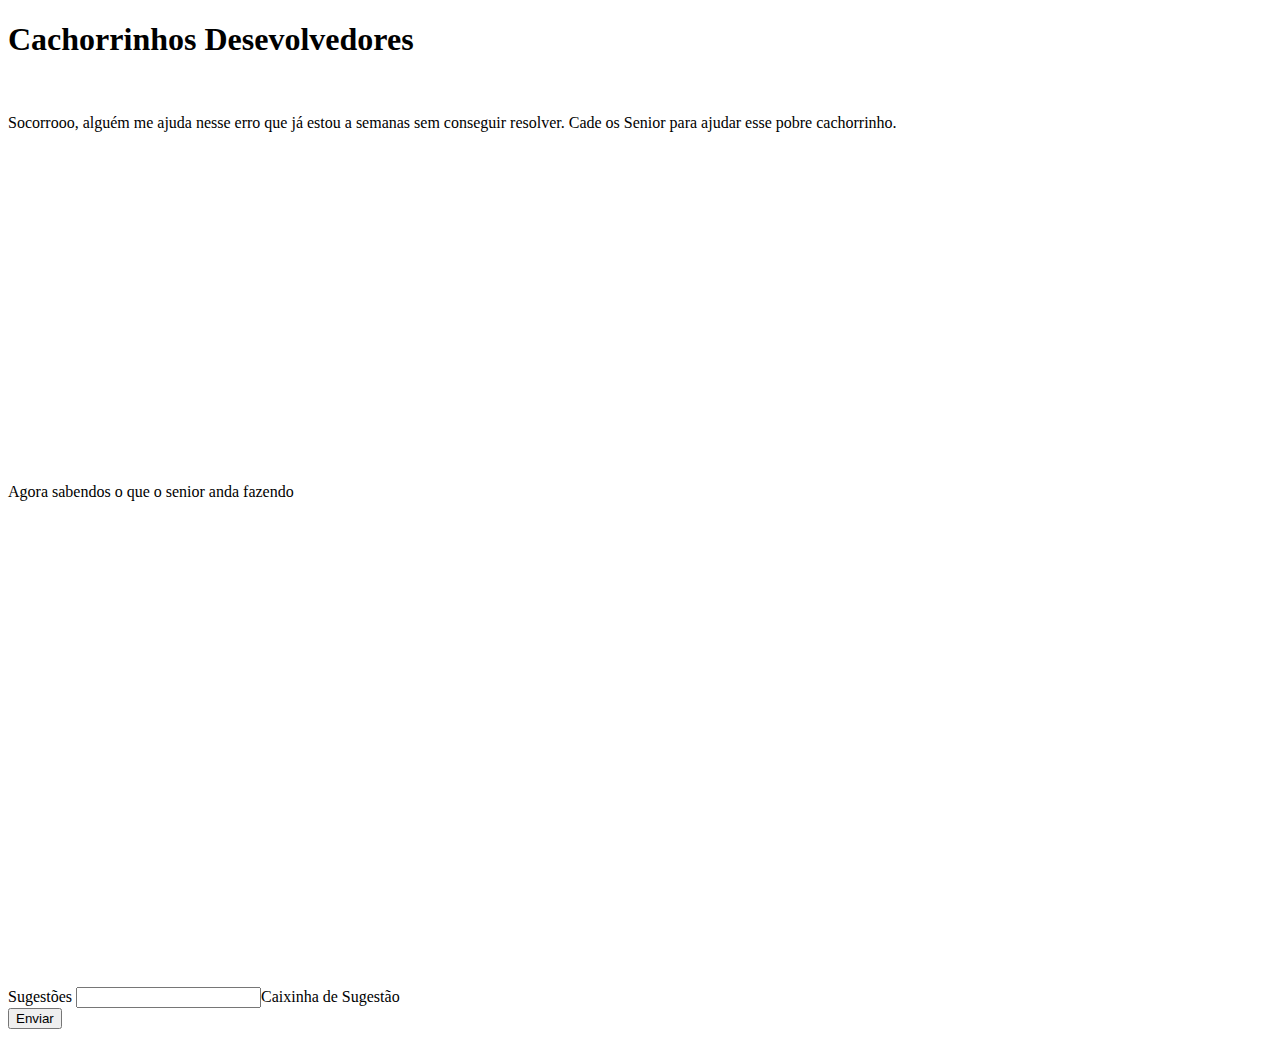
==== index.html @ 39174780 "Html" ====
<!DOCTYPE html>
<html lang = "pt-br">
<meta charset ="UTF-8">
<meta name="viewport" content="width=device-width, initial-scale=1.0">
<head>
<title>Cachorrinhos devs</title>
</head>
<body>
    <h1>
        Cachorrinhos Desevolvedores 
    </h1>
    <img src="https://encrypted-tbn0.gstatic.com/images?q=tbn:ANd9GcTnfEmqI74cMnG5iwbkMCsyLwchJ00I6qS522bWudTTXc25aWJ-oEoA1ZXIr5XfLAnfa60&usqp=CAU" alt="">
    <p>
        Socorrooo, alguém me ajuda nesse erro que já estou a semanas sem conseguir resolver. Cade os Senior para ajudar esse pobre cachorrinho.
    </p>
    <p><iframe width="560" height="315" src="https://www.youtube.com/embed/Ocrc27v3W00" title="YouTube video player" frameborder="0" allow="accelerometer; autoplay; clipboard-write; encrypted-media; gyroscope; picture-in-picture; web-share" allowfullscreen></iframe></p>
    <p>Agora sabendos o que o senior anda fazendo</p>

    <p><iframe src="https://www.google.com/maps/embed?pb=!1m18!1m12!1m3!1d3655.575597055327!2d-46.70789260000001!3d-23.619549000000003!2m3!1f0!2f0!3f0!3m2!1i1024!2i768!4f13.1!3m3!1m2!1s0x94ce50d7b848e275%3A0x6982fab5de351979!2sMans%C3%A3o%20Abravanel%20-%20R.%20Ant%C3%B4nio%20de%20Andrade%20Rebelo%2C%20480%20-%20Retiro%20Morumbi%2C%20S%C3%A3o%20Paulo%20-%20SP%2C%2005692-000!5e0!3m2!1spt-BR!2sbr!4v1683644521081!5m2!1spt-BR!2sbr" width="600" height="450" style="border:0;" allowfullscreen="" loading="lazy" referrerpolicy="no-referrer-when-downgrade"></iframe></p>

    <form>
        <label for="Caixinha de sugestão">Sugestões</label>
        <input type="text">Caixinha de Sugestão</input>
    </form>
    <button>
        Enviar
    </button>






</body>

</html>
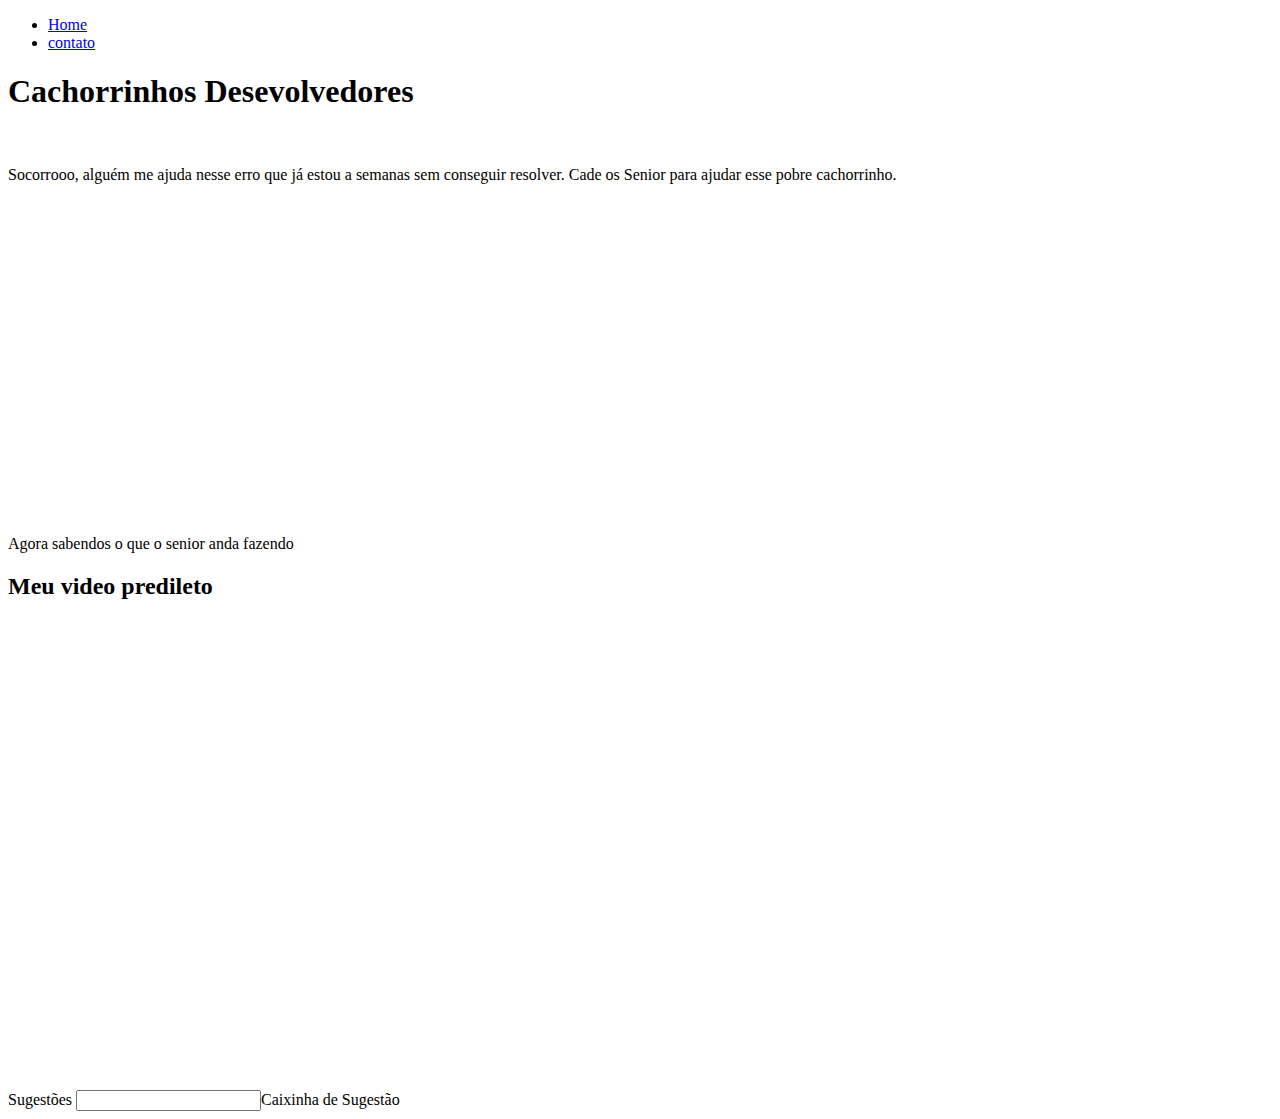
==== commit 5a3f18af: "Contato" ====
--- a/index.html
+++ b/index.html
@@ -1,31 +1,50 @@
 <!DOCTYPE html>
-<html lang = "pt-br">
-<meta charset ="UTF-8">
+<html lang="pt-br">
+<meta charset="UTF-8">
 <meta name="viewport" content="width=device-width, initial-scale=1.0">
+
 <head>
-<title>Cachorrinhos devs</title>
+    <title>Cachorrinhos devs</title>
 </head>
+
 <body>
+    <ul>
+        <li>
+            <a href="index.html">Home</a>
+        </li>
+        <li>
+            <a href="contato.html">contato</a>
+        </li>
+    </ul>
+
     <h1>
-        Cachorrinhos Desevolvedores 
+        Cachorrinhos Desevolvedores
     </h1>
-    <img src="https://encrypted-tbn0.gstatic.com/images?q=tbn:ANd9GcTnfEmqI74cMnG5iwbkMCsyLwchJ00I6qS522bWudTTXc25aWJ-oEoA1ZXIr5XfLAnfa60&usqp=CAU" alt="">
+    <img src="https://encrypted-tbn0.gstatic.com/images?q=tbn:ANd9GcTnfEmqI74cMnG5iwbkMCsyLwchJ00I6qS522bWudTTXc25aWJ-oEoA1ZXIr5XfLAnfa60&usqp=CAU"
+        alt="">
     <p>
-        Socorrooo, alguém me ajuda nesse erro que já estou a semanas sem conseguir resolver. Cade os Senior para ajudar esse pobre cachorrinho.
+        Socorrooo, alguém me ajuda nesse erro que já estou a semanas sem conseguir resolver. Cade os Senior para ajudar
+        esse pobre cachorrinho.
     </p>
-    <p><iframe width="560" height="315" src="https://www.youtube.com/embed/Ocrc27v3W00" title="YouTube video player" frameborder="0" allow="accelerometer; autoplay; clipboard-write; encrypted-media; gyroscope; picture-in-picture; web-share" allowfullscreen></iframe></p>
+    <p><iframe width="560" height="315" src="https://www.youtube.com/embed/Ocrc27v3W00" title="YouTube video player"
+            frameborder="0"
+            allow="accelerometer; autoplay; clipboard-write; encrypted-media; gyroscope; picture-in-picture; web-share"
+            allowfullscreen></iframe></p>
     <p>Agora sabendos o que o senior anda fazendo</p>
 
-    <p><iframe src="https://www.google.com/maps/embed?pb=!1m18!1m12!1m3!1d3655.575597055327!2d-46.70789260000001!3d-23.619549000000003!2m3!1f0!2f0!3f0!3m2!1i1024!2i768!4f13.1!3m3!1m2!1s0x94ce50d7b848e275%3A0x6982fab5de351979!2sMans%C3%A3o%20Abravanel%20-%20R.%20Ant%C3%B4nio%20de%20Andrade%20Rebelo%2C%20480%20-%20Retiro%20Morumbi%2C%20S%C3%A3o%20Paulo%20-%20SP%2C%2005692-000!5e0!3m2!1spt-BR!2sbr!4v1683644521081!5m2!1spt-BR!2sbr" width="600" height="450" style="border:0;" allowfullscreen="" loading="lazy" referrerpolicy="no-referrer-when-downgrade"></iframe></p>
+    <h2>Meu video predileto</h2>
+
+
+    <p><iframe
+            src="https://www.google.com/maps/embed?pb=!1m18!1m12!1m3!1d3655.575597055327!2d-46.70789260000001!3d-23.619549000000003!2m3!1f0!2f0!3f0!3m2!1i1024!2i768!4f13.1!3m3!1m2!1s0x94ce50d7b848e275%3A0x6982fab5de351979!2sMans%C3%A3o%20Abravanel%20-%20R.%20Ant%C3%B4nio%20de%20Andrade%20Rebelo%2C%20480%20-%20Retiro%20Morumbi%2C%20S%C3%A3o%20Paulo%20-%20SP%2C%2005692-000!5e0!3m2!1spt-BR!2sbr!4v1683644521081!5m2!1spt-BR!2sbr"
+            width="600" height="450" style="border:0;" allowfullscreen="" loading="lazy"
+            referrerpolicy="no-referrer-when-downgrade"></iframe></p>
 
     <form>
         <label for="Caixinha de sugestão">Sugestões</label>
         <input type="text">Caixinha de Sugestão</input>
     </form>
-    <button>
-        Enviar
-    </button>
-
+    
 
 
 
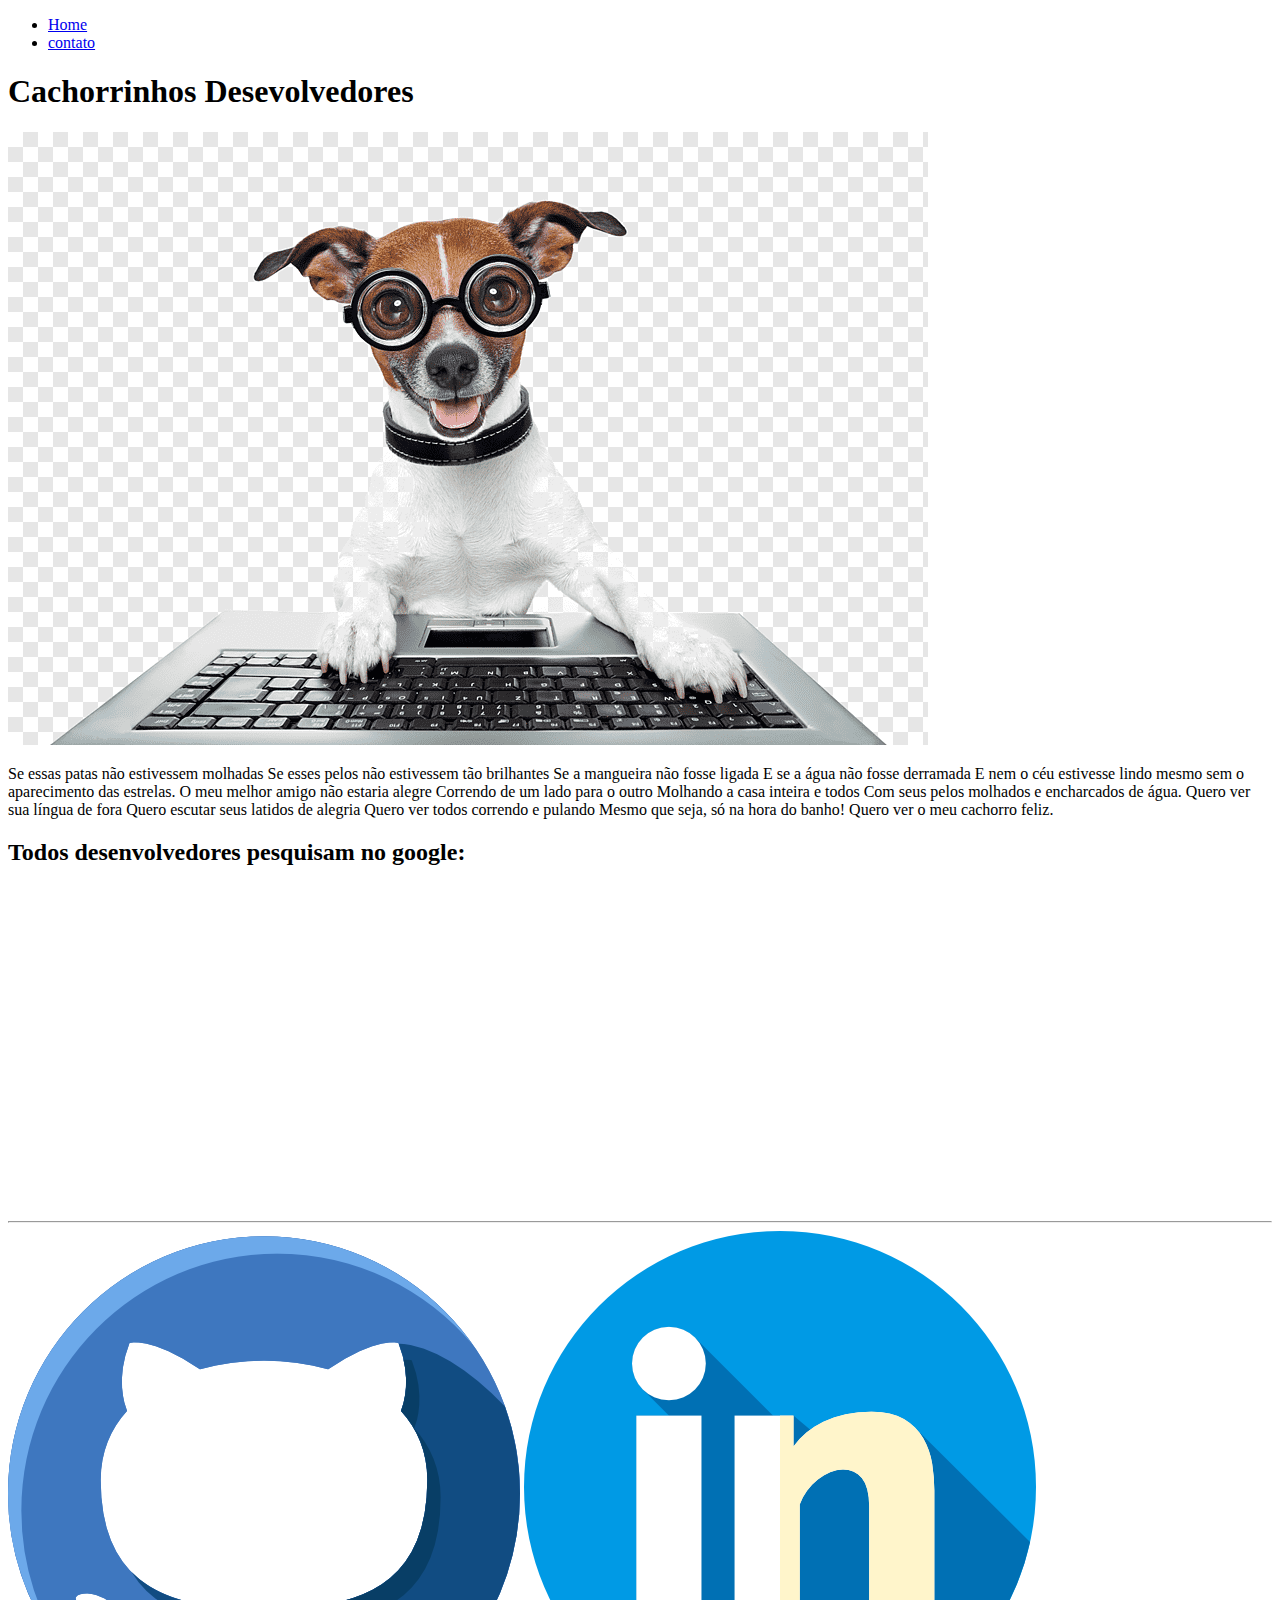
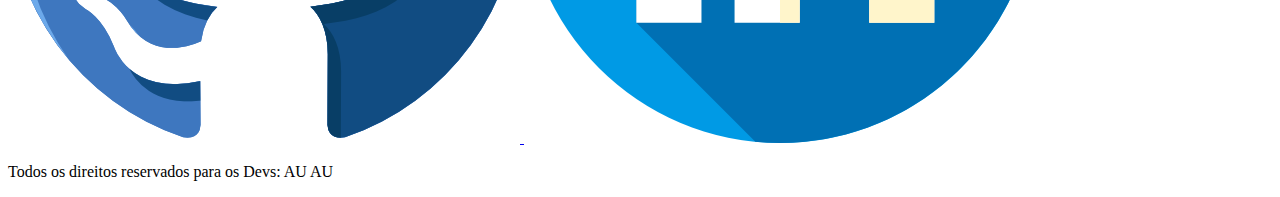
==== commit a5537648: "Usando o css" ====
--- a/index.html
+++ b/index.html
@@ -2,13 +2,15 @@
 <html lang="pt-br">
 <meta charset="UTF-8">
 <meta name="viewport" content="width=device-width, initial-scale=1.0">
+<link rel="stylesheet" href="assets/css/style.css">
 
 <head>
     <title>Cachorrinhos devs</title>
+
 </head>
 
 <body>
-    <ul>
+    <ul id="menu">
         <li>
             <a href="index.html">Home</a>
         </li>
@@ -17,38 +19,65 @@
         </li>
     </ul>
 
-    <h1>
+    <h1 class="center">
         Cachorrinhos Desevolvedores
     </h1>
-    <img src="https://encrypted-tbn0.gstatic.com/images?q=tbn:ANd9GcTnfEmqI74cMnG5iwbkMCsyLwchJ00I6qS522bWudTTXc25aWJ-oEoA1ZXIr5XfLAnfa60&usqp=CAU"
-        alt="">
-    <p>
-        Socorrooo, alguém me ajuda nesse erro que já estou a semanas sem conseguir resolver. Cade os Senior para ajudar
-        esse pobre cachorrinho.
-    </p>
-    <p><iframe width="560" height="315" src="https://www.youtube.com/embed/Ocrc27v3W00" title="YouTube video player"
-            frameborder="0"
-            allow="accelerometer; autoplay; clipboard-write; encrypted-media; gyroscope; picture-in-picture; web-share"
-            allowfullscreen></iframe></p>
-    <p>Agora sabendos o que o senior anda fazendo</p>
+    <div class="container">
+        <div>
+            <img class="br-50 wh-300 p-30" src="assets/img/cachorro.png" alt="">
+        </div>
+        <div class="p-30">
+            <p class="justify" >
+                Se essas patas não estivessem molhadas
+                Se esses pelos não estivessem tão brilhantes
+                Se a mangueira não fosse ligada
+                E se a água não fosse derramada
+                E nem o céu estivesse lindo
+                mesmo sem o aparecimento das estrelas.
 
-    <h2>Meu video predileto</h2>
+                O meu melhor amigo não estaria alegre
+                Correndo de um lado para o outro
+                Molhando a casa inteira e todos
+                Com seus pelos molhados e encharcados de água.
 
+                Quero ver sua língua de fora
+                Quero escutar seus latidos de alegria
+                Quero ver todos correndo e pulando
+                Mesmo que seja, só na hora do banho!
+                Quero ver o meu cachorro feliz.
+            </p>
+        </div>
 
-    <p><iframe
-            src="https://www.google.com/maps/embed?pb=!1m18!1m12!1m3!1d3655.575597055327!2d-46.70789260000001!3d-23.619549000000003!2m3!1f0!2f0!3f0!3m2!1i1024!2i768!4f13.1!3m3!1m2!1s0x94ce50d7b848e275%3A0x6982fab5de351979!2sMans%C3%A3o%20Abravanel%20-%20R.%20Ant%C3%B4nio%20de%20Andrade%20Rebelo%2C%20480%20-%20Retiro%20Morumbi%2C%20S%C3%A3o%20Paulo%20-%20SP%2C%2005692-000!5e0!3m2!1spt-BR!2sbr!4v1683644521081!5m2!1spt-BR!2sbr"
-            width="600" height="450" style="border:0;" allowfullscreen="" loading="lazy"
-            referrerpolicy="no-referrer-when-downgrade"></iframe></p>
+        
+    </div>
+    <h2 class="center">Todos desenvolvedores pesquisam no google:</h2>
+    <div class="container mb-50">
+        <p class="center"><iframe width="560" height="315" src="https://www.youtube.com/embed/Ocrc27v3W00"
+                title="YouTube video player" frameborder="0"
+                allow="accelerometer; autoplay; clipboard-write; encrypted-media; gyroscope; picture-in-picture; web-share"
+                allowfullscreen></iframe></p>
+    </div>
+    <hr>
+    <footer>
 
-    <form>
-        <label for="Caixinha de sugestão">Sugestões</label>
-        <input type="text">Caixinha de Sugestão</input>
-    </form>
-    
+    <div class="container">
 
+        <a href="https://github.com/Janjanzinh" target="_blank">
+            <img class="tm-social p-30" src="assets/img/github.png" alt="logo do github">
+        </a>
 
+        <a href="https://www.linkedin.com/in/janilsonalves/" target="_blank">
+            <img class="tm-social p-30" src="assets/img/linkedin.png" alt="logo do linkedin">
+        </a>
+        
+        
 
+    </div>
 
+        <p class="center"> Todos os direitos reservados para os Devs: AU AU
+        </p>
+
+    </footer>
 
 </body>
 
